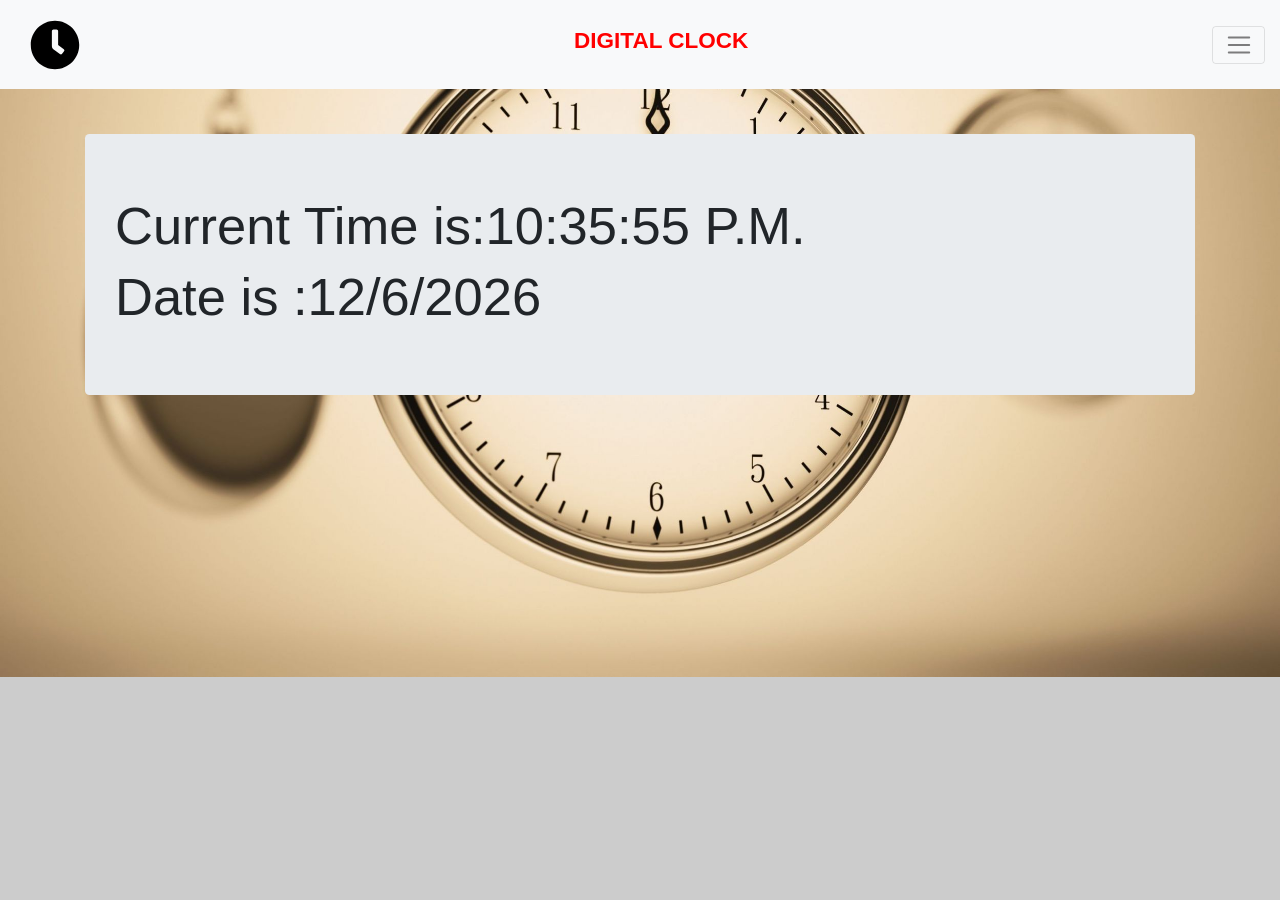
==== index.html @ 1a29a3b2 "first commit" ====
<!DOCTYPE html>
<html lang="en">
  <head>
    <title>Digital clock</title>
    <link
      rel="icon"
      href="./assests/images/clock-solid.svg"
      type="image/x-icon"
    />
    <!-- Required meta tags -->
    <meta charset="utf-8" />
    <meta
      name="viewport"
      content="width=device-width, initial-scale=1, shrink-to-fit=no"
    />
    <link href="assests/fontawesome/css/all.min.css" rel="stylesheet" />

    <link rel="stylesheet" href="https://www.w3schools.com/w3css/4/w3.css" />
    <script src="./assests/js/style.js"></script>
    <!-- Bootstrap CSS -->
    <link rel="stylesheet" href="./assests/css/style.css" />

    <link
      rel="stylesheet"
      href="https://stackpath.bootstrapcdn.com/bootstrap/4.3.1/css/bootstrap.min.css"
      integrity="sha384-ggOyR0iXCbMQv3Xipma34MD+dH/1fQ784/j6cY/iJTQUOhcWr7x9JvoRxT2MZw1T"
      crossorigin="anonymous"
    />
    <link rel="preconnect" href="https://fonts.googleapis.com" />
    <link rel="preconnect" href="https://fonts.gstatic.com" crossorigin />
    <link
      href="https://fonts.googleapis.com/css2?family=Arvo:ital,wght@1,700&display=swap"
      rel="stylesheet"
    />
  </head>
  <body class="hero-image">
    <div>
      <div class="pos-f-t">
        <div class="collapse" id="navbarToggleExternalContent">
          <div class="bg-dark p-4">
            <img
              src="./assests/images/about.JPG"
              class="
                img-fluid
                fade-in-down
                animated
                w3-animate-left
                m-auto
                d-block
                rounded
              "
              alt="Responsive image"
            />
            <!-- <img class="justify-content-center" src="./assests/images/about.JPG" alt="photo"> -->
            <h4 class="text-white text-center w3-animate-right mt-4">
              Vihang Patel
            </h4>
          </div>
        </div>
        <nav class="navbar navbar-light bg-light">
          <!-- Image and text -->
          <nav class="navbar navbar-light">
            <a class="navbar-brand w3-animate-zoom" href="#">
              <img
                class="logo"
                src="assests/images/clock-solid.svg"
                width="50"
                height="50"
                class="d-inline-block align-top"
                id="logo"
                alt=""
              />
            </a>
          </nav>

          <h4
            class="font-weight-bold text-center w3-animate-top text"
            id="title"
          >
            DIGITAL CLOCK
          </h4>
          <button
            class="navbar-toggler"
            type="button"
            data-toggle="collapse"
            data-target="#navbarToggleExternalContent"
            aria-controls="navbarToggleExternalContent"
            aria-expanded="false"
            aria-label="Toggle navigation"
          >
            <span class="navbar-toggler-icon"></span>
          </button>
        </nav>
      </div>

      <!-- -------------navbar end ----------- -->
      <!-- ----------conatain--------- -->
      <div>
        <div class="container my-5">
          <div class="jumbotron w3-animate-zoom">
            <h1 class="display-4 text">
              Current Time is:<span id="time"></span>
            </h1>

            <h1 class="display-4 text">Date is :<span id="date"></span></h1>
          </div>
        </div>
      </div>
    </div>
    <!-- Opti onal JavaScript -->
    <!-- jQuery first, then Popper.js, then Bootstrap JS -->
    <script
      src="https://code.jquery.com/jquery-3.3.1.slim.min.js"
      integrity="sha384-q8i/X+965DzO0rT7abK41JStQIAqVgRVzpbzo5smXKp4YfRvH+8abtTE1Pi6jizo"
      crossorigin="anonymous"
    ></script>
    <script
      src="https://cdnjs.cloudflare.com/ajax/libs/popper.js/1.14.7/umd/popper.min.js"
      integrity="sha384-UO2eT0CpHqdSJQ6hJty5KVphtPhzWj9WO1clHTMGa3JDZwrnQq4sF86dIHNDz0W1"
      crossorigin="anonymous"
    ></script>
    <script
      src="https://stackpath.bootstrapcdn.com/bootstrap/4.3.1/js/bootstrap.min.js"
      integrity="sha384-JjSmVgyd0p3pXB1rRibZUAYoIIy6OrQ6VrjIEaFf/nJGzIxFDsf4x0xIM+B07jRM"
      crossorigin="anonymous"
    ></script>
  </body>
</html>
---- assests/css/style.css ----
*{
    margin: 0;
    padding: 0;
}


.text{
    font-family: 'Acme', sans-serif;
}
#title{
   
    color: red;
   
}
.logo:hover
{
    color: red;
}
.bg{
    background-image: url();
    width: 50%;
}
.hero-image {
    background-image: url("../images/bg.jpg");
    background-color: #cccccc;
    height: 500px;
    background-position: center;
    background-repeat: no-repeat;
    background-size: cover;
    position: relative;
  
  }
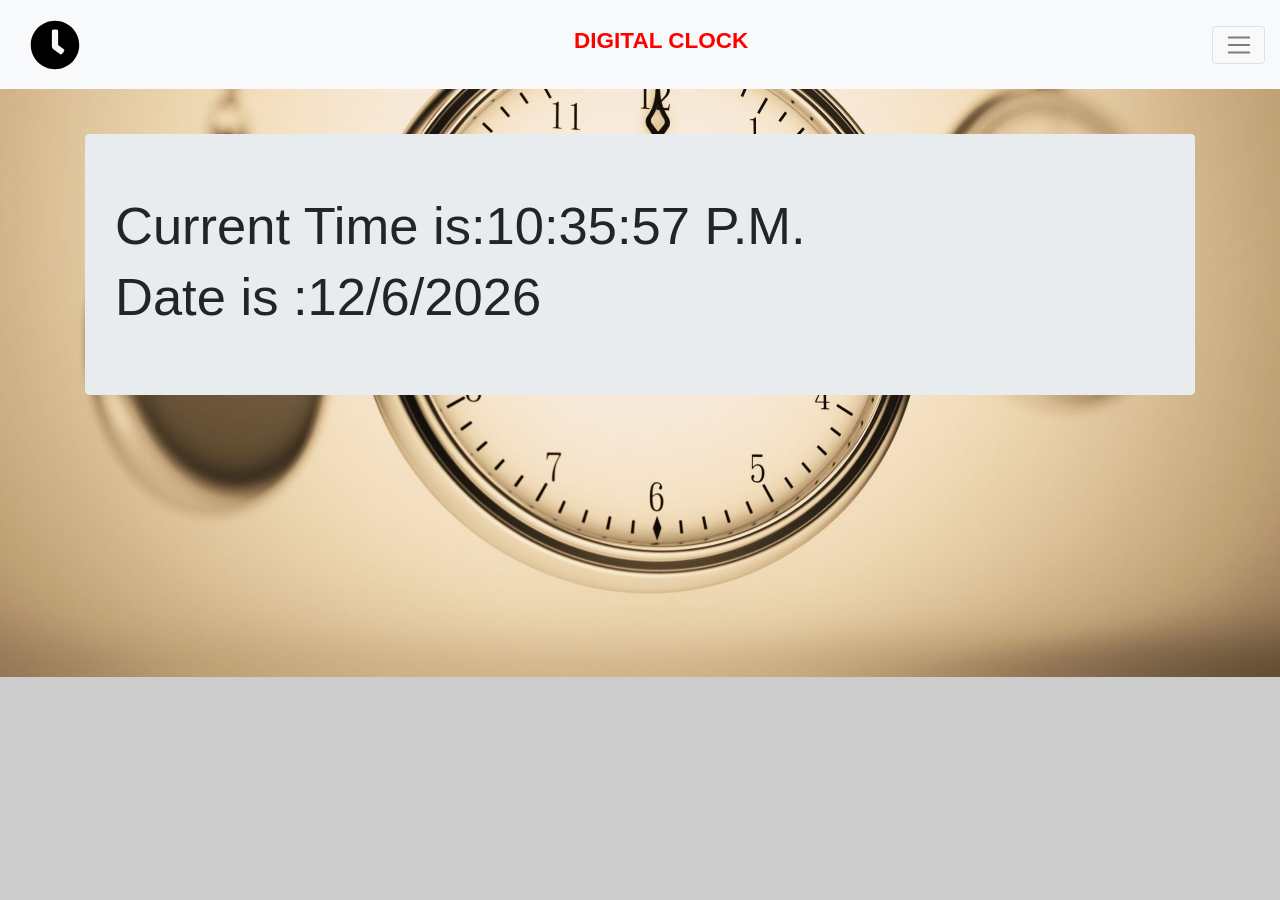
==== commit c1ccc77b: "first Commit" ====
--- a/index.html
+++ b/index.html
@@ -1,7 +1,7 @@
 <!DOCTYPE html>
 <html lang="en">
   <head>
-    <title>Digital clock</title>
+    <title>Digital Watch</title>
     <link
       rel="icon"
       href="./assests/images/clock-solid.svg"
